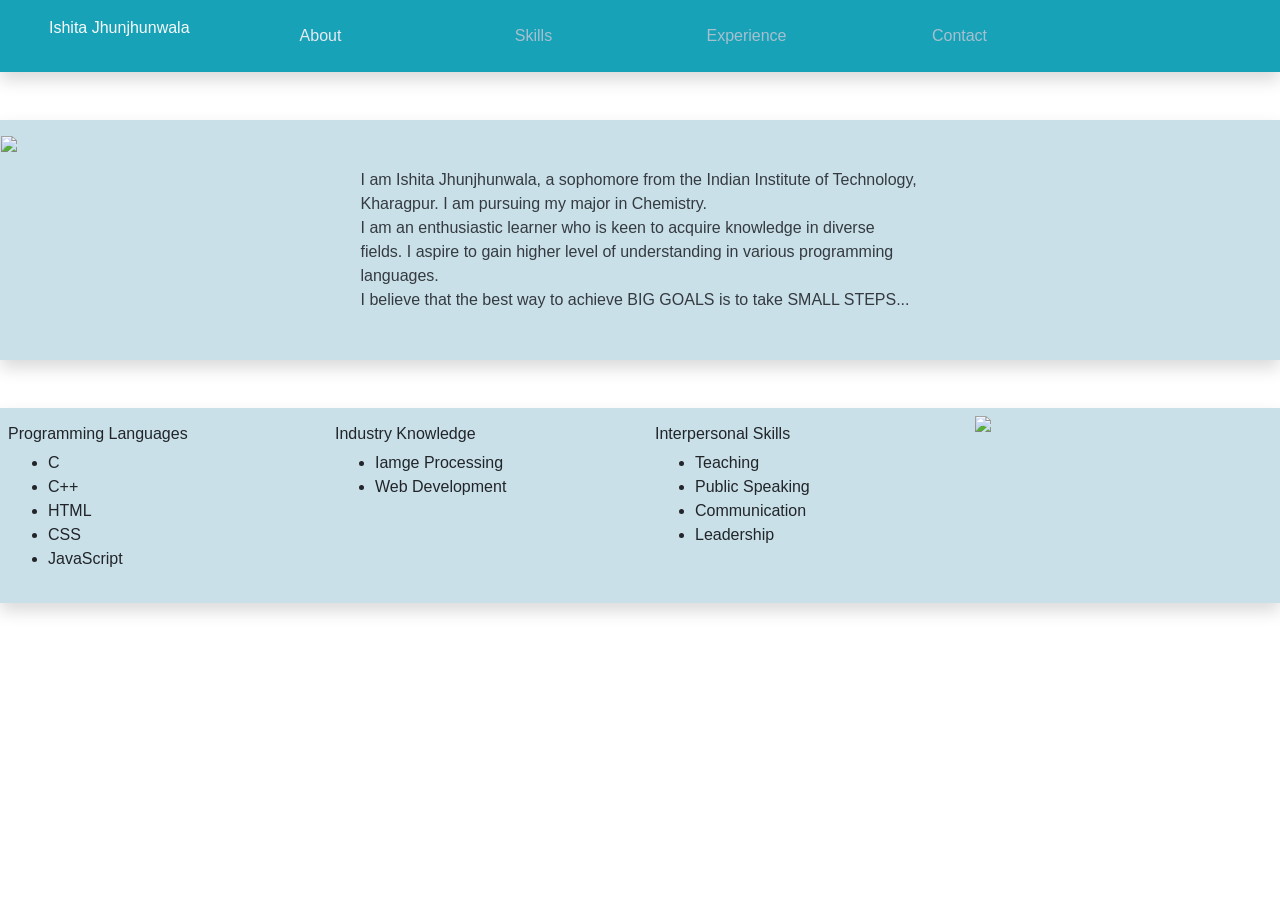
==== MyWebPage.html @ 24414885 "Add files via upload" ====
<html>
    <style type="text/css">
         body{
            background: #D3EAF3;
            font-family:georgia,garamond,serif;font-size:14px;
        }
        .onHoverDark:hover { background: #CDE5EE; color: #010B0F !important;}
        .activePage { color:rgb(233, 233, 241) !important; }
        .inactivePage{ color: #a7c0cf !important; }
        .hrefWithoutDecoration{ color: rgb(245, 241, 241) !important; text-decoration: none !important;}
        .hsbc { background-color: #cae0e9;}
        

    </style>

    <head>
		<meta charset="UTF-8">
        <script src="https://code.jquery.com/jquery-3.5.1.slim.js" integrity="sha256-DrT5NfxfbHvMHux31Lkhxg42LY6of8TaYyK50jnxRnM=" crossorigin="anonymous"></script>
        <link rel="stylesheet" href="https://stackpath.bootstrapcdn.com/bootstrap/4.5.0/css/bootstrap.min.css" integrity="sha384-9aIt2nRpC12Uk9gS9baDl411NQApFmC26EwAOH8WgZl5MYYxFfc+NcPb1dKGj7Sk" crossorigin="anonymous">
        <script src="https://stackpath.bootstrapcdn.com/bootstrap/4.5.0/js/bootstrap.min.js" integrity="sha384-OgVRvuATP1z7JjHLkuOU7Xw704+h835Lr+6QL9UvYjZE3Ipu6Tp75j7Bh/kR0JKI" crossorigin="anonymous"></script>
        <link rel="stylesheet" href="https://cdnjs.cloudflare.com/ajax/libs/font-awesome/4.7.0/css/font-awesome.min.css">
        <title>Manipulating Tags</title>
    </head>
    <body>
        <div class="contanier bg-info shadow p-3 text-light mb-5" >
            <!-- <img src="C:\Users\91987\Downloads\workshop-master\workshop-master\profilepic5.jpg"> -->
        <!-- Ishita Jhunjhunwala -->
            <div class="row">
                <div class="col-lg-2 pl-5 pr-2">
                    Ishita Jhunjhunwala
                </div>
                <div class="col-sm-2 text-center">
                    <a class="nav-link onHoverDark activePage" href="#About">About</a>
                </div>
                <div class="col-md-2 text-center">
                    <a class="nav-link onHoverDark inactivePage" href="#Skills">Skills</a>
                </div>
                <div class="col-md-2 text-center">
                    <a class="nav-link onHoverDark inactivePage" href="#Experience">Experience</a>
                </div>
                <div class="col-md-2 text-center">
                    <a class="nav-link onHoverDark inactivePage" href="#Contact">Contact</a>
                </div>
            </div>
        </div>

        <a name="About">
            <div class="contanier hsbc shadow mb-5">
                <div class="row">
                    <div class="col-lg-3 p-3">
                        <img src="C:\Users\91987\Downloads\workshop-master\workshop-master\profilepic5.jpg">
                    </div>
                    <div class="col-lg-6 p-5 text-left text-dark">
                        I am Ishita Jhunjhunwala, a sophomore from the Indian Institute of Technology, Kharagpur. I am pursuing my major in Chemistry.
                        <br>
                        I am an enthusiastic learner who is keen to acquire knowledge in diverse fields. I aspire to gain higher level of understanding in various programming languages.
                        <br>
                        I believe that the best way to achieve BIG GOALS is to take SMALL STEPS...
                    </div>
                    <div class="col-lg-3"></div>
                </div>
            </div>
        </a>

        <a name="Skills">
            <div class="container-fluid hsbc shadow mb-5">
                <!-- <img src="C:\Users\91987\Downloads\workshop-master\workshop-master\profilepic2.jpg"> -->
                <div class="row">
                    <div class="col-lg-3 py-3 px-2">
                       <h6>Programming Languages</h6>
                       <ul>
                           <li>C</li>
                           <li>C++</li>
                           <li>HTML</li>
                           <li>CSS</li>
                           <li>JavaScript</li>
                       </ul>
                       <!-- <h6>Industry Knowledge</h6>
                       <ul>
                           <li>Iamge Processing</li>
                           <li>Web Development</li>
                       </ul>
                       <h6>Interpersonal Skills</h6>
                       <ul>
                           <li>Teaching</li>
                           <li>Public Speaking</li>
                           <li>Communication</li>
                           <li>Leadership</li>
                       </ul> -->
                    </div>
                    <div class="col-lg-3 py-3">
                        <h6>Industry Knowledge</h6>
                       <ul>
                           <li>Iamge Processing</li>
                           <li>Web Development</li>
                       </ul>
                    </div>
                    <div class="col-lg-3 py-3">
                        <h6>Interpersonal Skills</h6>
                       <ul>
                           <li>Teaching</li>
                           <li>Public Speaking</li>
                           <li>Communication</li>
                           <li>Leadership</li>
                       </ul>
                    </div>
                    <div class="col-lg-2 py-2">
                        <img src="C:\Users\91987\Downloads\workshop-master\workshop-master\download.png">
                    </div>
                    <div class="col-lg-1"></div>
                </div>
            </div>
        </a>
        <!-- <a name="About">Hello</a> -->

        <a name="Experience">
            
        </a>
    </body>
</html>
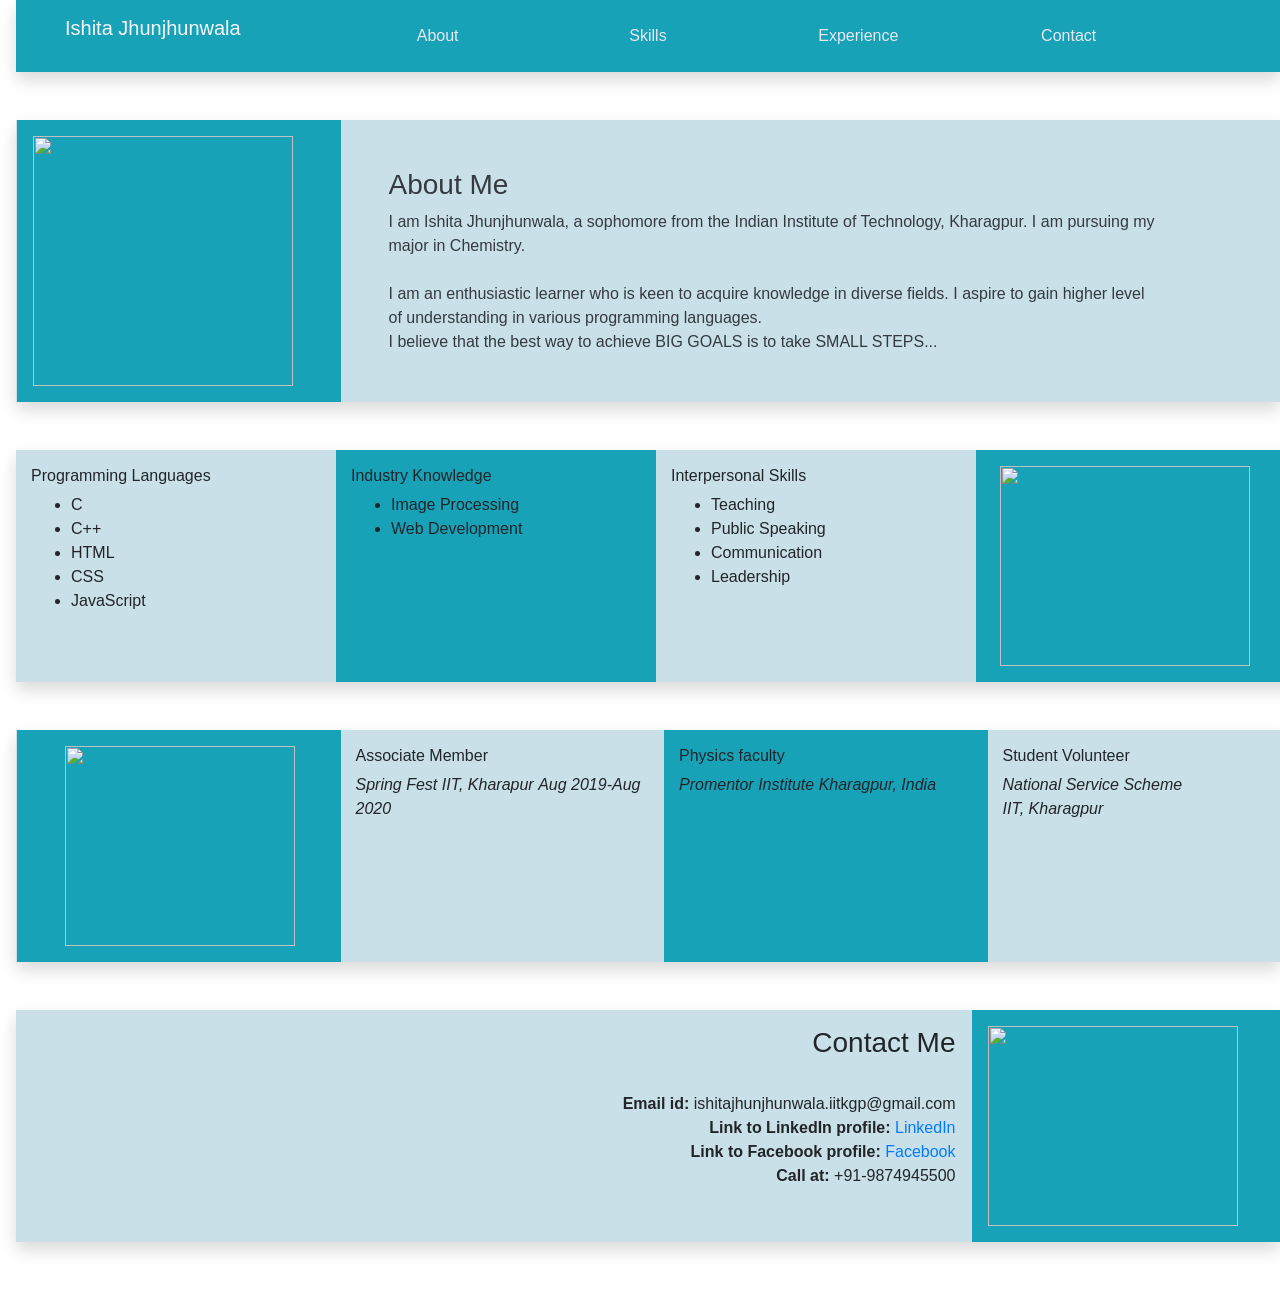
==== commit b8b69c59: "Add files via upload" ====
--- a/MyWebPage.html
+++ b/MyWebPage.html
@@ -1,7 +1,7 @@
 <html>
     <style type="text/css">
-         body{
-            background: #D3EAF3;
+         bb{
+            background: #8ea6af;
             font-family:georgia,garamond,serif;font-size:14px;
         }
         .onHoverDark:hover { background: #CDE5EE; color: #010B0F !important;}
@@ -21,52 +21,51 @@
         <link rel="stylesheet" href="https://cdnjs.cloudflare.com/ajax/libs/font-awesome/4.7.0/css/font-awesome.min.css">
         <title>Manipulating Tags</title>
     </head>
-    <body>
-        <div class="contanier bg-info shadow p-3 text-light mb-5" >
-            <!-- <img src="C:\Users\91987\Downloads\workshop-master\workshop-master\profilepic5.jpg"> -->
-        <!-- Ishita Jhunjhunwala -->
+    <body class="bb">
+        <div class="contanier-fluid bg-info shadow p-3 text-light ml-3 mb-5" >
             <div class="row">
-                <div class="col-lg-2 pl-5 pr-2">
-                    Ishita Jhunjhunwala
+                <div class="col-lg-3 pl-5 pr-2">
+                    <h5 class="text-light">Ishita Jhunjhunwala</h5>
                 </div>
                 <div class="col-sm-2 text-center">
                     <a class="nav-link onHoverDark activePage" href="#About">About</a>
                 </div>
                 <div class="col-md-2 text-center">
-                    <a class="nav-link onHoverDark inactivePage" href="#Skills">Skills</a>
+                    <a class="nav-link onHoverDark activePage" href="#Skills">Skills</a>
                 </div>
                 <div class="col-md-2 text-center">
-                    <a class="nav-link onHoverDark inactivePage" href="#Experience">Experience</a>
+                    <a class="nav-link onHoverDark activePage" href="#Experience">Experience</a>
                 </div>
                 <div class="col-md-2 text-center">
-                    <a class="nav-link onHoverDark inactivePage" href="#Contact">Contact</a>
+                    <a class="nav-link onHoverDark activePage" href="#Contact">Contact</a>
                 </div>
             </div>
         </div>
 
         <a name="About">
-            <div class="contanier hsbc shadow mb-5">
+            <div class="contanier-fluid hsbc shadow ml-3 mb-5">
                 <div class="row">
-                    <div class="col-lg-3 p-3">
-                        <img src="C:\Users\91987\Downloads\workshop-master\workshop-master\profilepic5.jpg">
+                    <div class="col-lg-3 bg-info ml-3 p-3">
+                        <img src="C:\Users\91987\Downloads\workshop-master\workshop-master\profilepic5.jpg" width="260" height="250">
                     </div>
-                    <div class="col-lg-6 p-5 text-left text-dark">
+                    <div class="col-lg-8 p-5 hsbc text-left text-dark">
+                        <h3>About Me</h3>
                         I am Ishita Jhunjhunwala, a sophomore from the Indian Institute of Technology, Kharagpur. I am pursuing my major in Chemistry.
-                        <br>
+                        <br><br>
                         I am an enthusiastic learner who is keen to acquire knowledge in diverse fields. I aspire to gain higher level of understanding in various programming languages.
                         <br>
                         I believe that the best way to achieve BIG GOALS is to take SMALL STEPS...
+                        <br>
                     </div>
-                    <div class="col-lg-3"></div>
+                    <div class="col-lg-1"></div>
                 </div>
             </div>
         </a>
 
         <a name="Skills">
-            <div class="container-fluid hsbc shadow mb-5">
-                <!-- <img src="C:\Users\91987\Downloads\workshop-master\workshop-master\profilepic2.jpg"> -->
+            <div class="container-fluid hsbc shadow ml-3 mr-3 mb-5">
                 <div class="row">
-                    <div class="col-lg-3 py-3 px-2">
+                    <div class="col-lg-3 py-3">
                        <h6>Programming Languages</h6>
                        <ul>
                            <li>C</li>
@@ -75,23 +74,11 @@
                            <li>CSS</li>
                            <li>JavaScript</li>
                        </ul>
-                       <!-- <h6>Industry Knowledge</h6>
-                       <ul>
-                           <li>Iamge Processing</li>
-                           <li>Web Development</li>
-                       </ul>
-                       <h6>Interpersonal Skills</h6>
-                       <ul>
-                           <li>Teaching</li>
-                           <li>Public Speaking</li>
-                           <li>Communication</li>
-                           <li>Leadership</li>
-                       </ul> -->
                     </div>
-                    <div class="col-lg-3 py-3">
+                    <div class="col-lg-3 bg-info py-3">
                         <h6>Industry Knowledge</h6>
                        <ul>
-                           <li>Iamge Processing</li>
+                           <li>Image Processing</li>
                            <li>Web Development</li>
                        </ul>
                     </div>
@@ -104,17 +91,63 @@
                            <li>Leadership</li>
                        </ul>
                     </div>
-                    <div class="col-lg-2 py-2">
-                        <img src="C:\Users\91987\Downloads\workshop-master\workshop-master\download.png">
+                    <div class="col-lg-3 pt-2 pb-2 bg-info px-4 py-3">
+                        <img src="C:\Users\91987\Downloads\workshop-master\workshop-master\download.png" width="250" height="200">
                     </div>
-                    <div class="col-lg-1"></div>
+                    <!-- <div class="col-lg-1"></div> -->
                 </div>
             </div>
         </a>
-        <!-- <a name="About">Hello</a> -->
-
         <a name="Experience">
-            
+            <div class="contanier-fluid hsbc shadow ml-3 mb-5">
+                <div class="row">
+                    <div class="col-lg-3 pl-5 py-3 bg-info ml-3">
+                        <img src="C:\Users\91987\Downloads\workshop-master\workshop-master\exp1.jpg" width="230" height="200">
+                    </div>
+                    <!-- <div class="col-lg-1"></div> -->
+                    <div class="col-lg-3 py-3">
+                        <h6>Associate Member</h6>
+                        <i>Spring Fest</i>
+                        <i>IIT, Kharapur</i>
+                        <i>Aug 2019-Aug 2020</i>
+                     </div>
+                     <div class="col-lg-3 bg-info py-3">
+                         <h6>Physics faculty</h6>
+                         <i>Promentor Institute</i>
+                         <i>Kharagpur, India</i>
+                        
+                     </div>
+                     <div class="col-lg-2 py-3">
+                         <h6>Student Volunteer</h6>
+                         <i>National Service Scheme</i><br>
+                         <i>IIT, Kharagpur</i>
+                    </div>
+                </div>
+            </div>
+        </a>
+        <a name="Contact">
+            <div class="contanier-fluid hsbc shadow ml-3 mb-5">
+                <div class="row">
+                    <!-- <div class="col-lg-3"></div> -->
+                    <div class="col-lg-9 text-right p-3">
+                        <h3>Contact Me</h3>
+                        <br>
+                        <b>Email id: </b>ishitajhunjhunwala.iitkgp@gmail.com
+                        <br>
+                        <b>Link to LinkedIn profile: </b>
+                        <a href="https://www.linkedin.com/in/ishita-jhunjhunwala-73a1161a4/" target>LinkedIn</a>
+                        <br>
+                        <b>Link to Facebook profile: </b>
+                        <a href="https://www.facebook.com/ishita.jhunjhunwala.52" target>Facebook</a>
+                        <br>
+                        <b>Call at: </b> +91-9874945500
+                        <br>
+                    </div>
+                    <div class="col-lg-3 bg-info py-3 px-3">
+                        <img src="C:\Users\91987\Downloads\workshop-master\workshop-master\contact.jpg" width="250" height="200">
+                    </div>
+                </div>
+            </div>
         </a>
     </body>
 </html>
